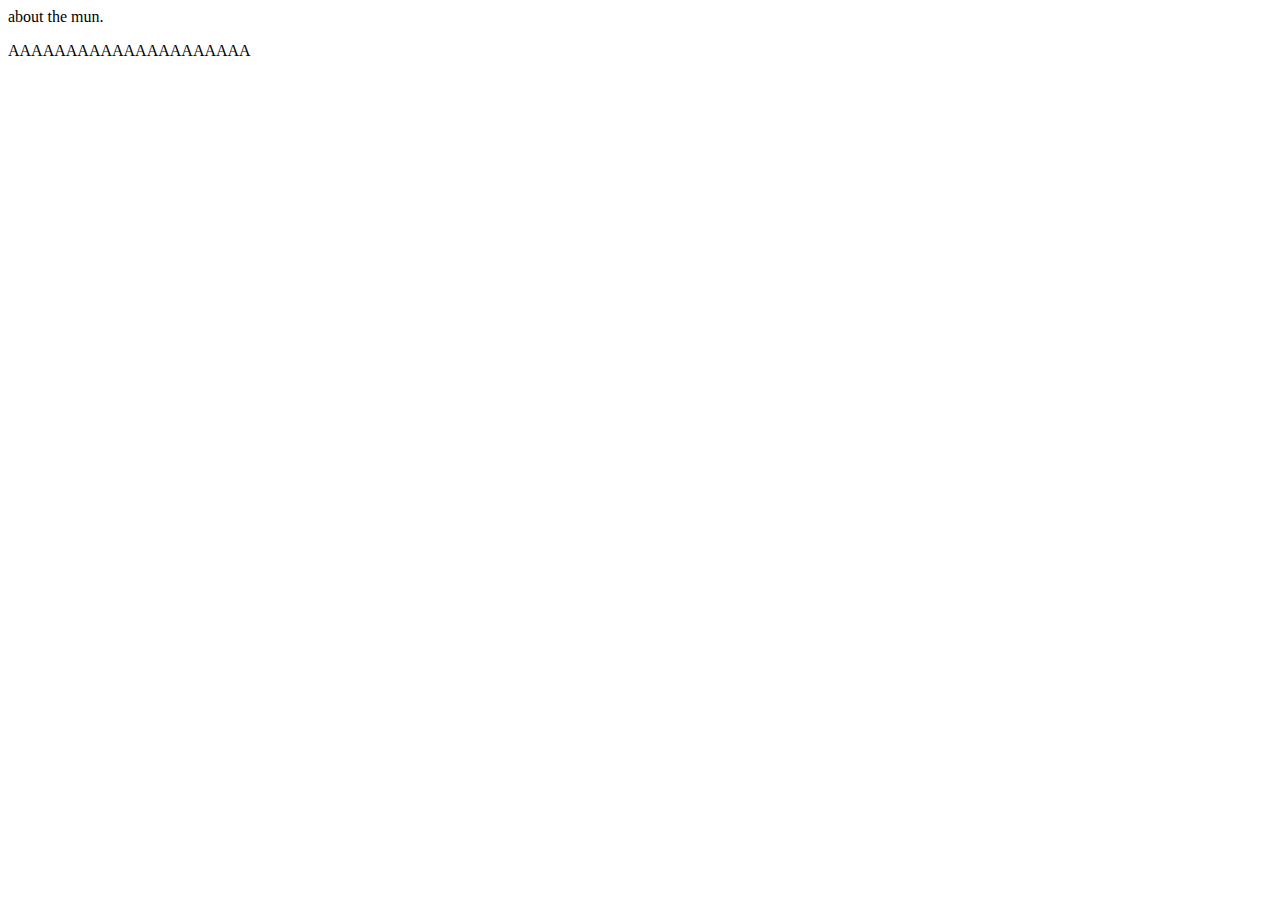
==== about.html @ 1dab0993 "a" ====
<html>
    <style>

    </style>

    <body>
        <div id="main">
            <p class="subtitle">about the mun.</p>
            <p class="body">AAAAAAAAAAAAAAAAAAAAA</p>
        </div>
    </body>
</html>
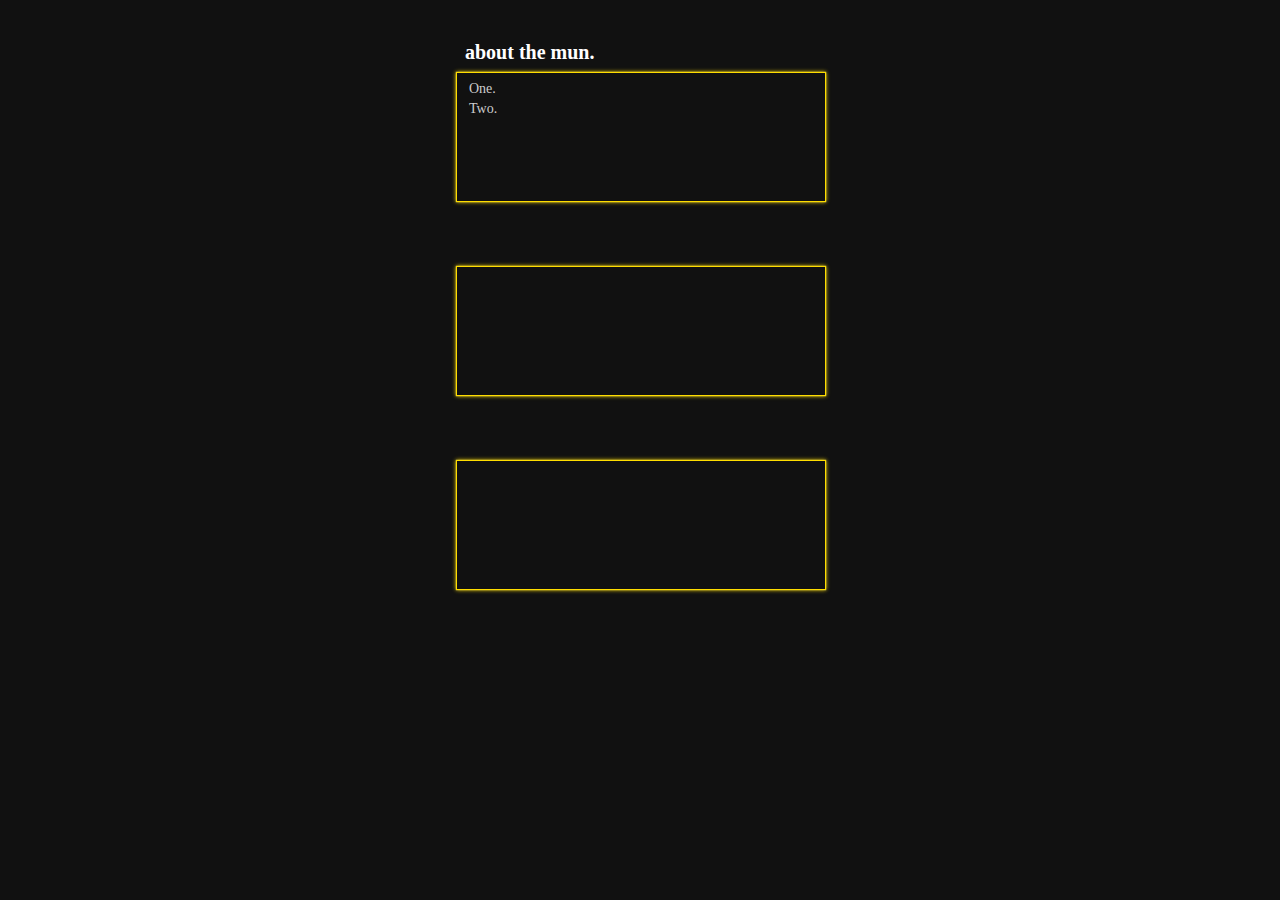
==== commit 34d06390: "a" ====
--- a/about.html
+++ b/about.html
@@ -1,12 +1,76 @@
 <html>
+    <head>
+        <title>Kuunai :- About</title>
+    </head>
+
     <style>
+        body {
+            font-family: Calibri;
 
+            color: #FFF;
+            background-color: #111;
+        }
+
+        #container {
+            position: absolute;
+            left: 50%;
+            margin-left: -200px;
+            padding: 32px 0px;
+            width: 400px;
+        }
+
+        #container .rule {
+            display: inline-block;
+            margin: 32px 4%;
+            width: 92%;
+            height: 128px;
+
+            border: solid #FD0 1px;
+            box-shadow: #FD0 0px 0px 4px, #FFA 0px 0px 1px;
+        }
+
+        #container .rule .subtitle {
+            position: absolute;
+            margin: -32px 8px;
+            text-align: center;
+            font-size: 20px;
+            font-weight: bold;
+        }
+
+        #container .rule .body {
+            margin: 8px;
+            color: #CCC;
+        }
+
+        #container .rule .body p {
+            margin: 4px;
+            font-size: 14px;
+        }
     </style>
 
+    <script src="https://ajax.googleapis.com/ajax/libs/jquery/3.5.1/jquery.min.js"></script>
+
     <body>
-        <div id="main">
-            <p class="subtitle">about the mun.</p>
-            <p class="body">AAAAAAAAAAAAAAAAAAAAA</p>
+        <div id="container">
+
+            <div class="rule">
+                <div class="subtitle">about the mun.</div>
+                <div class="body">
+                    <p>One.</p>
+                    <p>Two.</p>
+                </div>
+            </div>
+
+            <div class="rule">
+                <p class="subtitle"></p>
+                <p class="body"></p>
+            </div>
+
+            <div class="rule">
+                <p class="subtitle"></p>
+                <p class="body"></p>
+            </div>
+
         </div>
     </body>
 </html>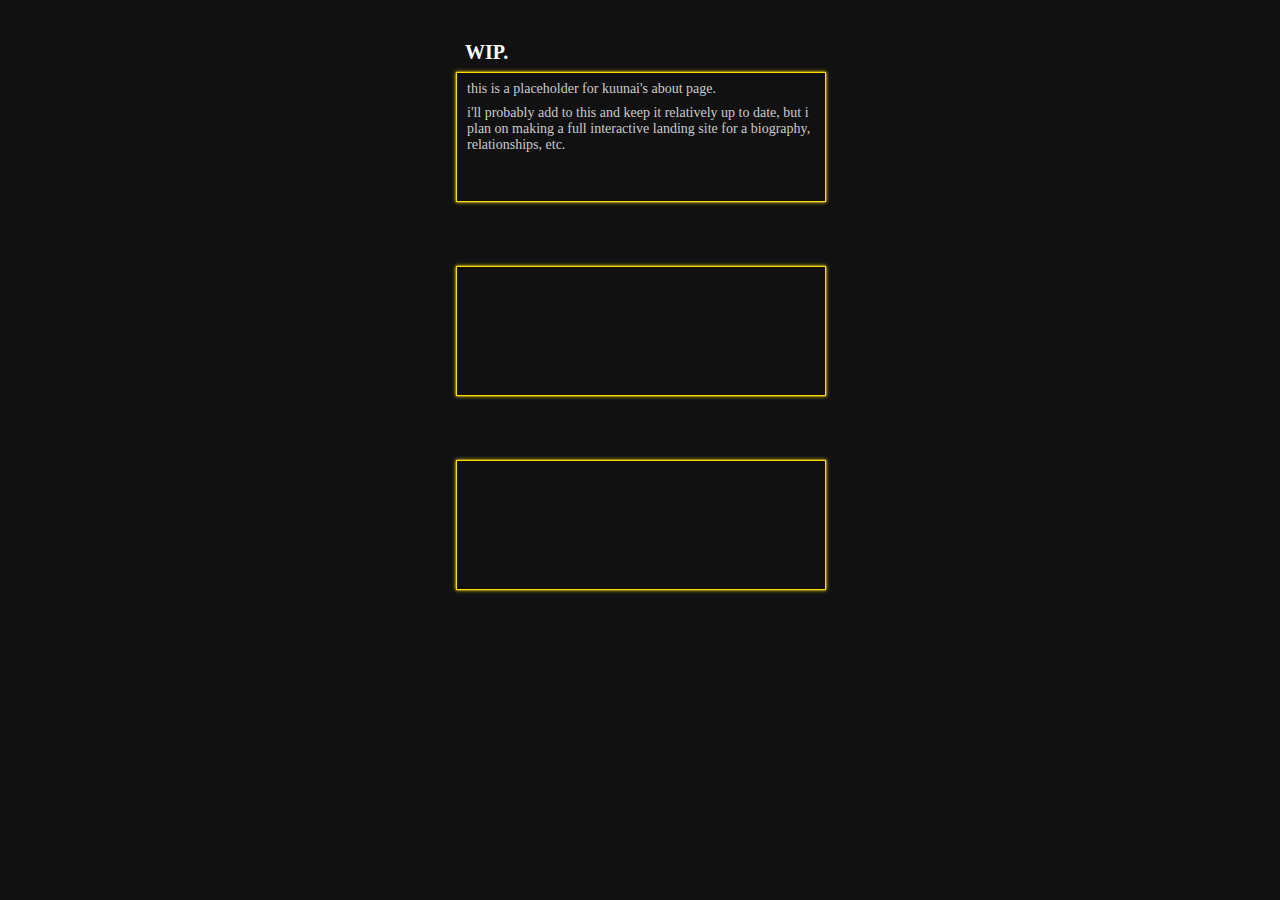
==== commit 87067c48: "b" ====
--- a/about.html
+++ b/about.html
@@ -43,7 +43,7 @@
         }
 
         #container .rule .body p {
-            margin: 4px;
+            margin: 8px 2px;
             font-size: 14px;
         }
     </style>
@@ -54,10 +54,10 @@
         <div id="container">
 
             <div class="rule">
-                <div class="subtitle">about the mun.</div>
+                <div class="subtitle">WIP.</div>
                 <div class="body">
-                    <p>One.</p>
-                    <p>Two.</p>
+                    <p>this is a placeholder for kuunai's about page.</p>
+                    <p>i'll probably add to this and keep it relatively up to date, but i plan on making a full interactive landing site for a biography, relationships, etc.</p>
                 </div>
             </div>
 
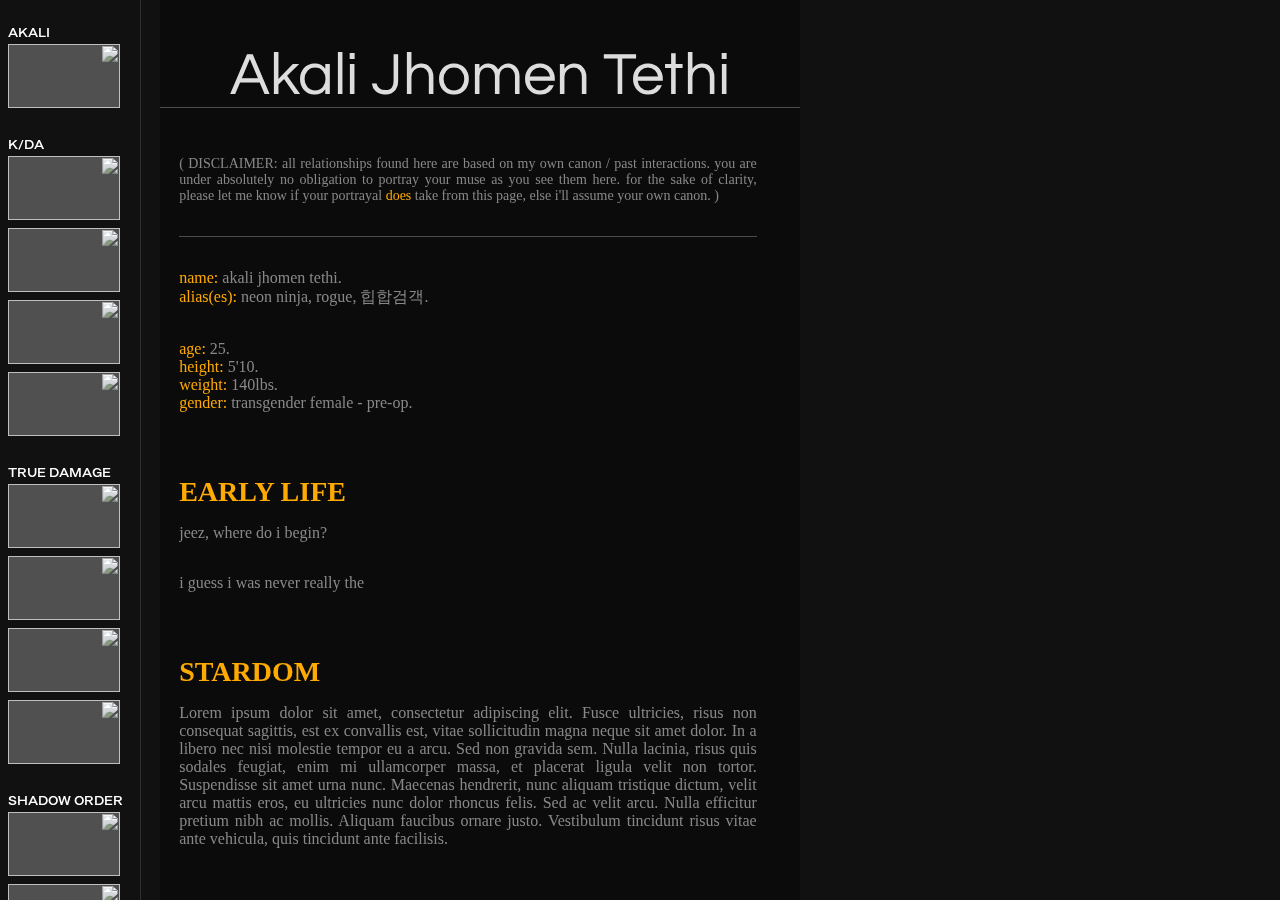
==== commit 1b8ead1d: "a" ====
--- a/about.html
+++ b/about.html
@@ -1,76 +1,155 @@
 <html>
     <head>
-        <title>Kuunai :- About</title>
+        <title>Kuunai :- Relationships</title>
+        <link rel="stylesheet" href="./stylesheets/relationships.css">
+        <script src="https://ajax.googleapis.com/ajax/libs/jquery/3.5.1/jquery.min.js"></script>
+        <script src="./scripts/relationships.js"></script>
     </head>
 
     <style>
-        body {
-            font-family: Calibri;
 
-            color: #FFF;
-            background-color: #111;
-        }
-
-        #container {
-            position: absolute;
-            left: 50%;
-            margin-left: -200px;
-            padding: 32px 0px;
-            width: 400px;
-        }
-
-        #container .rule {
-            display: inline-block;
-            margin: 32px 4%;
-            width: 92%;
-            height: 128px;
-
-            border: solid #FD0 1px;
-            box-shadow: #FD0 0px 0px 4px, #FFA 0px 0px 1px;
-        }
-
-        #container .rule .subtitle {
-            position: absolute;
-            margin: -32px 8px;
-            text-align: center;
-            font-size: 20px;
-            font-weight: bold;
-        }
-
-        #container .rule .body {
-            margin: 8px;
-            color: #CCC;
-        }
-
-        #container .rule .body p {
-            margin: 8px 2px;
-            font-size: 14px;
-        }
     </style>
 
-    <script src="https://ajax.googleapis.com/ajax/libs/jquery/3.5.1/jquery.min.js"></script>
+    <body onload="relationships.onload();">
+        <div id="sidebar">
+        </div>
 
-    <body>
-        <div id="container">
+        <div id="information">
+            <div class="header"></div>
+            <div class="body"></div>
+        </div>
 
-            <div class="rule">
-                <div class="subtitle">WIP.</div>
-                <div class="body">
-                    <p>this is a placeholder for kuunai's about page.</p>
-                    <p>i'll probably add to this and keep it relatively up to date, but i plan on making a full interactive landing site for a biography, relationships, etc.</p>
-                </div>
-            </div>
+        <relationships>
+            <akali>
+                <name>Akali Jhomen Tethi</name>
+                <desc>
+                    <p style="font-size: 14px; padding-bottom: 32px; margin-bottom: 32px; border-bottom: solid #FFF4 1px;">( DISCLAIMER: all relationships found here are based on my own canon / past interactions. you are under absolutely no obligation to portray your muse as you see them here. for the sake of clarity, please let me know if your portrayal <b>does</b> take from this page, else i'll assume your own canon. )</p>
+                    <p>
+                        <b>name:</b> akali jhomen tethi.
+                        <br><b>alias(es):</b> neon ninja, rogue, 힙합검객.
+                    </p>
+                    <p>
+                        <b>age:</b> 25.
+                        <br><b>height:</b> 5'10.
+                        <br><b>weight:</b> 140lbs.
+                        <br><b>gender:</b> transgender female - pre-op.
+                    </p>
 
-            <div class="rule">
-                <p class="subtitle"></p>
-                <p class="body"></p>
-            </div>
+                    <spacer></spacer>
+                    <divider>EARLY LIFE</divider>
 
-            <div class="rule">
-                <p class="subtitle"></p>
-                <p class="body"></p>
-            </div>
+                    <p>jeez, where do i begin?</p>
+                    <p>    i guess i was never really the </p>
 
-        </div>
+                    <spacer></spacer>
+                    <divider>STARDOM</divider>
+
+                    <p>
+                        Lorem ipsum dolor sit amet, consectetur adipiscing elit. Fusce ultricies, risus non consequat sagittis, est ex convallis est, vitae sollicitudin magna neque sit amet dolor. In a libero nec nisi molestie tempor eu a arcu. Sed non gravida sem. Nulla lacinia, risus quis sodales feugiat, enim mi ullamcorper massa, et placerat ligula velit non tortor. Suspendisse sit amet urna nunc. Maecenas hendrerit, nunc aliquam tristique dictum, velit arcu mattis eros, eu ultricies nunc dolor rhoncus felis. Sed ac velit arcu. Nulla efficitur pretium nibh ac mollis. Aliquam faucibus ornare justo. Vestibulum tincidunt risus vitae ante vehicula, quis tincidunt ante facilisis.
+                    </p>
+
+                    <spacer></spacer>
+                    <divider>POST - CANON</divider>
+
+                    <p>
+                        Lorem ipsum dolor sit amet, consectetur adipiscing elit. Fusce ultricies, risus non consequat sagittis, est ex convallis est, vitae sollicitudin magna neque sit amet dolor. In a libero nec nisi molestie tempor eu a arcu. Sed non gravida sem. Nulla lacinia, risus quis sodales feugiat, enim mi ullamcorper massa, et placerat ligula velit non tortor. Suspendisse sit amet urna nunc. Maecenas hendrerit, nunc aliquam tristique dictum, velit arcu mattis eros, eu ultricies nunc dolor rhoncus felis. Sed ac velit arcu. Nulla efficitur pretium nibh ac mollis. Aliquam faucibus ornare justo. Vestibulum tincidunt risus vitae ante vehicula, quis tincidunt ante facilisis.
+                    </p>
+
+                    <spacer></spacer>
+                    <divider>PRESENT</divider>
+
+                    <p>
+                        Lorem ipsum dolor sit amet, consectetur adipiscing elit. Fusce ultricies, risus non consequat sagittis, est ex convallis est, vitae sollicitudin magna neque sit amet dolor. In a libero nec nisi molestie tempor eu a arcu. Sed non gravida sem. Nulla lacinia, risus quis sodales feugiat, enim mi ullamcorper massa, et placerat ligula velit non tortor. Suspendisse sit amet urna nunc. Maecenas hendrerit, nunc aliquam tristique dictum, velit arcu mattis eros, eu ultricies nunc dolor rhoncus felis. Sed ac velit arcu. Nulla efficitur pretium nibh ac mollis. Aliquam faucibus ornare justo. Vestibulum tincidunt risus vitae ante vehicula, quis tincidunt ante facilisis.
+                    </p>
+                </desc>
+            </akali>
+            
+            <ahri>
+                <name>Ahri</name>
+                <desc></desc>
+            </ahri>
+            
+            <evelynn>
+                <name></name>
+                <desc></desc>
+            </evelynn>
+            
+            <kaisa>
+                <name>Kai'Sa</name>
+                <desc>
+                    <p>
+                        <b>nickname(s):</b> kai'.
+                        <br><b>status:</b> friends(?), former lovers(?).
+                    </p>
+                    <p>i'm so sorry, kai' ... i really am.</p>
+                    <p>i used to have a lot of regrets until i learned to let them all go, put my past behind me, and focus on the now. that mindset carried me this far, and now ... well, now it's something i couldn't bear to do. things were never supposed to end like this. you know i never wanted to leave, and i hope you know i never meant to hurt you.</p>
+                    <p>sometimes, late at night, i still think about you. i wish i could take it all back. i was too reckless, too arrogant, immature. i never deserved you, at least that's what i tell myself. i <i>always</i> told myself that, but you never saw it the same way i did. you always told me that i was too hard on myself. you always told me that i didn't need to learn to love you, because i always did, even when i couldn't bring myself to say it, you just knew.</p>
+                    <p>in all the years i've been around, i've never been great at showing my appreciation for you, for anything really, so ... thank you, so much.</p>
+                    <p>thanks for being there for me when i couldn't be there for myself, both as a partner and as a friend. thanks for teaching me how to dance, for showing me that there was more to life than just staring at the same four walls waiting for a spark.</p>
+                    <p>thank you for following and supporting me during my time as a part of k/da, when i took a break to involve myself in true damage, shit, even after i packed my bags and turned my back on you all. thank you for coming when i was asked to open for pentakill, you'll never know how much that meant to me, and ... thank your girlfriend too. she seems nice. <s>i hope she can give you everything that i couldn't.</s></p>
+                    <p><img src="./img/kaikali.png"></img></p>
+                </desc>
+            </kaisa>
+            
+            <seraphine>
+                <name></name>
+                <desc></desc>
+            </seraphine>
+            
+            <ekko>
+                <name></name>
+                <desc></desc>
+            </ekko>
+            
+            <qiyana>
+                <name></name>
+                <desc></desc>
+            </qiyana>
+            
+            <senna>
+                <name></name>
+                <desc></desc>
+            </senna>
+            
+            <yasuo>
+                <name></name>
+                <desc></desc>
+            </yasuo>
+            
+            <kayn>
+                <name></name>
+                <desc></desc>
+            </kayn>
+            
+            <zed>
+                <name></name>
+                <desc></desc>
+            </zed>
+            
+            <irelia>
+                <name></name>
+                <desc></desc>
+            </irelia>
+            
+            <jinx>
+                <name></name>
+                <desc></desc>
+            </jinx>
+            
+            <kayle>
+                <name></name>
+                <desc></desc>
+            </kayle>
+            
+            <riven>
+                <name></name>
+                <desc></desc>
+            </riven>
+            
+            <sivir>
+                <name></name>
+                <desc></desc>
+            </sivir>
+        </relationships>
     </body>
 </html>--- a/stylesheets/relationships.css
+++ b/stylesheets/relationships.css
@@ -0,0 +1,212 @@
+@font-face {
+    font-family: Anke;
+    src: url( "../fonts/anke.ttf" );
+}
+
+@font-face {
+    font-family: Helmet;
+    src: url( "../fonts/helmet.ttf" );
+}
+
+@font-face {
+    font-family: Questrial;
+    src: url( "../fonts/questrial.ttf" );
+}
+
+body {
+    --normal-text: #AAA;
+    --header-text: #DDD;
+    --bold-text: #FA0;
+
+    margin: 0px;
+    background-color: #111;
+    overflow-x: hidden;
+    overflow-y: hidden;
+}
+
+#sidebar {
+    direction: rtl;
+
+    display: inline-block;
+    position: fixed;
+    margin: 0px;
+    left: 0px;
+    top: 0px;
+    width: 140px;
+    height: 100%;
+
+    overflow-x: hidden;
+    overflow-y: scroll;
+
+    border-right: solid #FFF2 1px;
+}
+
+#sidebar a {
+    float: left;
+
+    display: inline-block;
+    position: relative;
+    
+    margin: 4px 8px;
+    width: 112px;
+    height: 64px;
+
+    text-align: center;
+    overflow-x: hidden;
+
+    border-left: solid var( --bold-text ) 0px;
+    transition-duration: 0.2s;
+    background-color: #FFF4;
+}
+
+#sidebar a img {
+    float: left;
+    width: auto;
+    height: 100%;
+
+    filter: saturate( 20% );
+    transition-duration: 0.5s;
+}
+
+#sidebar a title {
+    background-color: #F00;
+    width: 64px;
+}
+
+#sidebar a:hover {
+    border-left: solid var( --bold-text ) 8px;
+    transition-duration: 0.2s;
+}
+
+#sidebar a:hover img {
+    filter: saturate( 100% );
+}
+
+#sidebar .divider {
+    display: inline-block;
+    width: 90%;
+    height: 40px;
+
+    text-align: left;
+    
+    float: left;
+    color: #FFF;
+}
+
+#sidebar .divider p {
+    float: left;
+    font-size: 16px;
+    font-family: Helmet;
+    margin: 24px 8px;
+    white-space: nowrap;
+}
+
+#sidebar::-webkit-scrollbar {
+    width: 4px;
+    left: 0px;
+    background-color: #FFF2;
+}
+
+#sidebar::-webkit-scrollbar-thumb {
+    width: 4px;
+    left: 0px;
+    border-top: solid #FFF 2px;
+    border-bottom: solid #FFF 2px;
+    background-color: #FFF8;
+}
+
+#information {
+    display: inline-block;
+    position: fixed;
+    margin: 0px 160px;
+    width: 640px;
+    height: 100vh;
+
+    color: #888;
+    background-color: #0005;
+}
+
+#information .header {
+    display: inline-block;
+    position: absolute;
+    width: 100%;
+    height: 128px;
+
+    text-align: center;
+
+    font-size: 60px;
+    font-family: Questrial;
+
+    color: #DDD;
+}
+
+#information .header p {
+    margin: 5vh 0px 2px 0px;
+    border-bottom: solid #FFF4 1px;
+}
+
+#information .body {
+    display: inline-block;
+    position: absolute;
+    margin: 140px 3%;
+    width: 94%;
+    height: calc( ( 80vh ) );
+
+    text-align: justify;
+
+    font-size: 16px;
+    font-family: Calibri;
+
+    overflow-y: auto;
+}
+
+#information .body p {
+    margin: 16px 0px 32px 0px;
+    width: 96%;
+}
+
+#information .body b {
+    color: var( --bold-text );
+    font-weight: normal;
+}
+
+#information .body img {
+    width: 100%;
+}
+
+#information .body spacer {
+    display: inline-block;
+    width: 100%;
+    height: 32px;
+}
+
+#information .body divider {
+    display: inline-block;
+    width: 100%;    
+    color: var( --bold-text );
+    font-size: 28px;
+    font-weight: bold;
+    text-align: left;
+}
+
+#information .body::-webkit-scrollbar {
+    width: 4px;
+    background-color: #EEE4;
+}
+
+#information .body::-webkit-scrollbar-thumb {
+    width: 4px;
+    background-color: var( --bold-text );
+}
+
+relationships {
+    display: inline-block;
+    position: absolute;
+    width: 0px;
+    height: 0px;
+    opacity: 0;
+    position: absolute;
+    pointer-events: none;
+    overflow-x: hidden;
+    overflow-y: hidden;
+}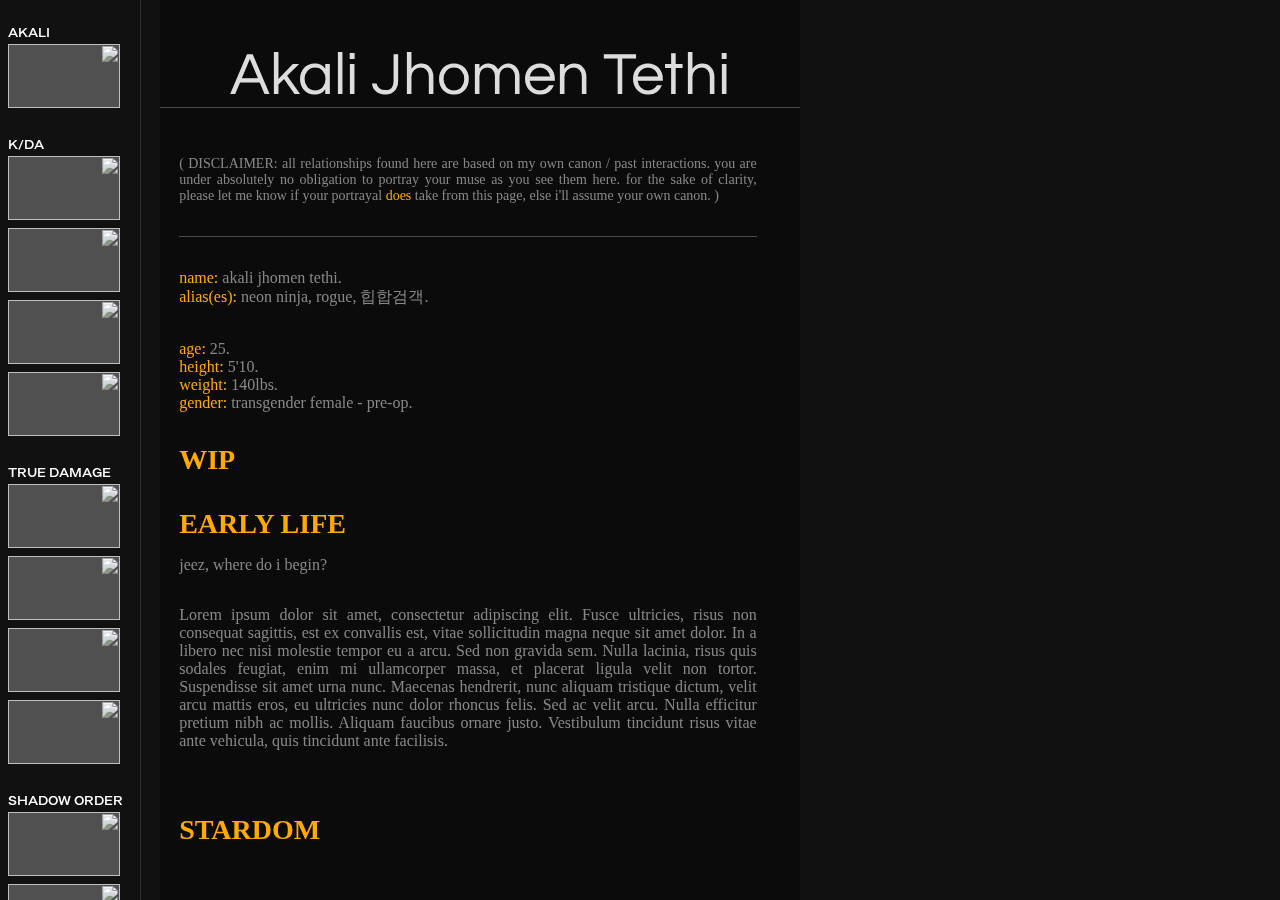
==== commit 0b7def1c: "Update about.html" ====
--- a/about.html
+++ b/about.html
@@ -35,11 +35,15 @@
                         <br><b>gender:</b> transgender female - pre-op.
                     </p>
 
+                    <divider>WIP</divider>
+
                     <spacer></spacer>
                     <divider>EARLY LIFE</divider>
 
                     <p>jeez, where do i begin?</p>
-                    <p>    i guess i was never really the </p>
+                    <p>
+                        Lorem ipsum dolor sit amet, consectetur adipiscing elit. Fusce ultricies, risus non consequat sagittis, est ex convallis est, vitae sollicitudin magna neque sit amet dolor. In a libero nec nisi molestie tempor eu a arcu. Sed non gravida sem. Nulla lacinia, risus quis sodales feugiat, enim mi ullamcorper massa, et placerat ligula velit non tortor. Suspendisse sit amet urna nunc. Maecenas hendrerit, nunc aliquam tristique dictum, velit arcu mattis eros, eu ultricies nunc dolor rhoncus felis. Sed ac velit arcu. Nulla efficitur pretium nibh ac mollis. Aliquam faucibus ornare justo. Vestibulum tincidunt risus vitae ante vehicula, quis tincidunt ante facilisis.
+                    </p>
 
                     <spacer></spacer>
                     <divider>STARDOM</divider>
